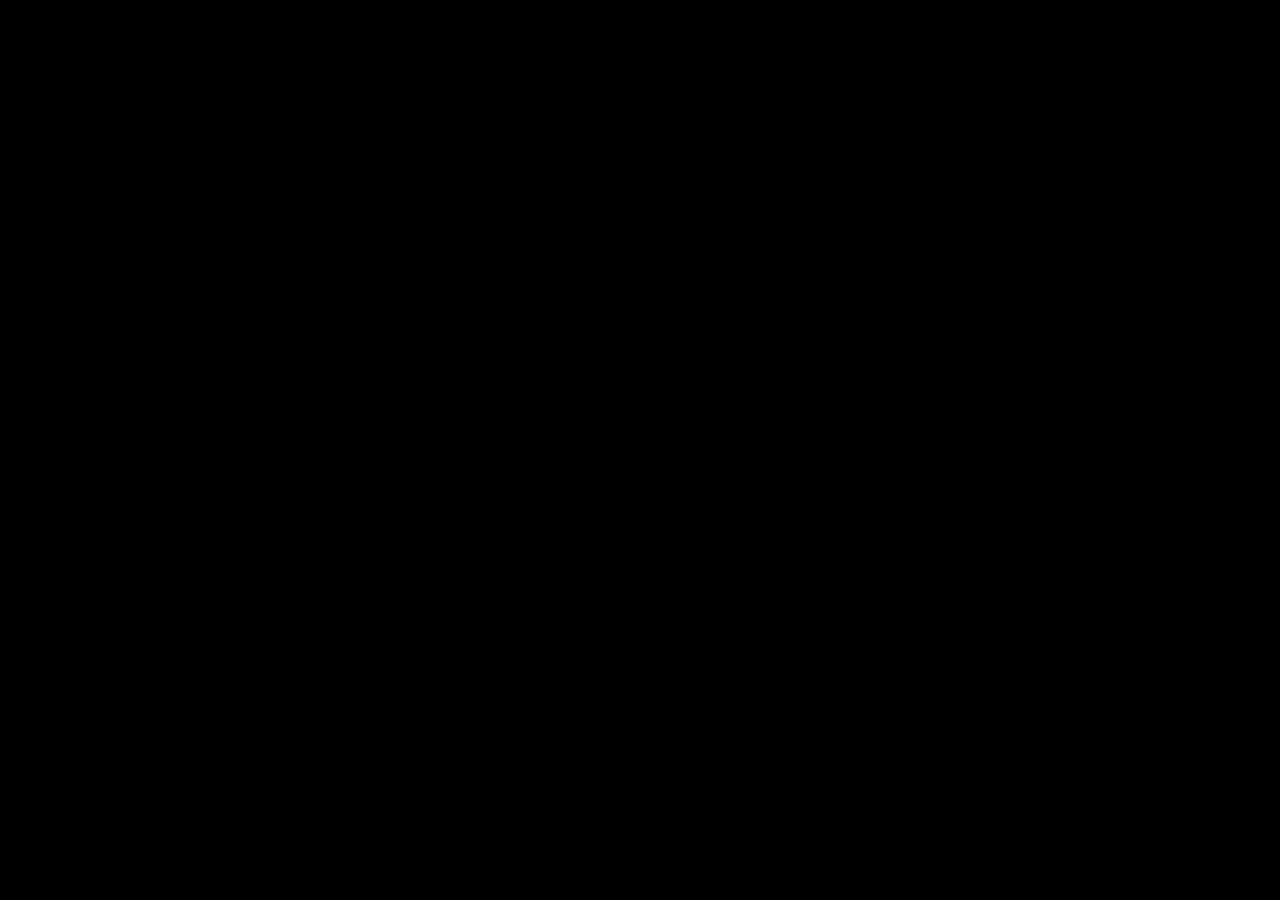
==== index.html @ b110f265 "Número de cartas certo" ====
<!DOCTYPE html>
<html lang="pt-br">
<head>
    <meta charset="UTF-8">
    <meta http-equiv="X-UA-Compatible" content="IE=edge">
    <meta name="viewport" content="width=device-width, initial-scale=1.0">
    <link rel="stylesheet" href="reset.css">
    <link rel="stylesheet" href="estilos.css">
    <title>Document</title>
</head>
<body>
    



    <script src="scripts.js"></script>
</body>
</html>
---- estilos.css ----
body {
    background-color: black;
}
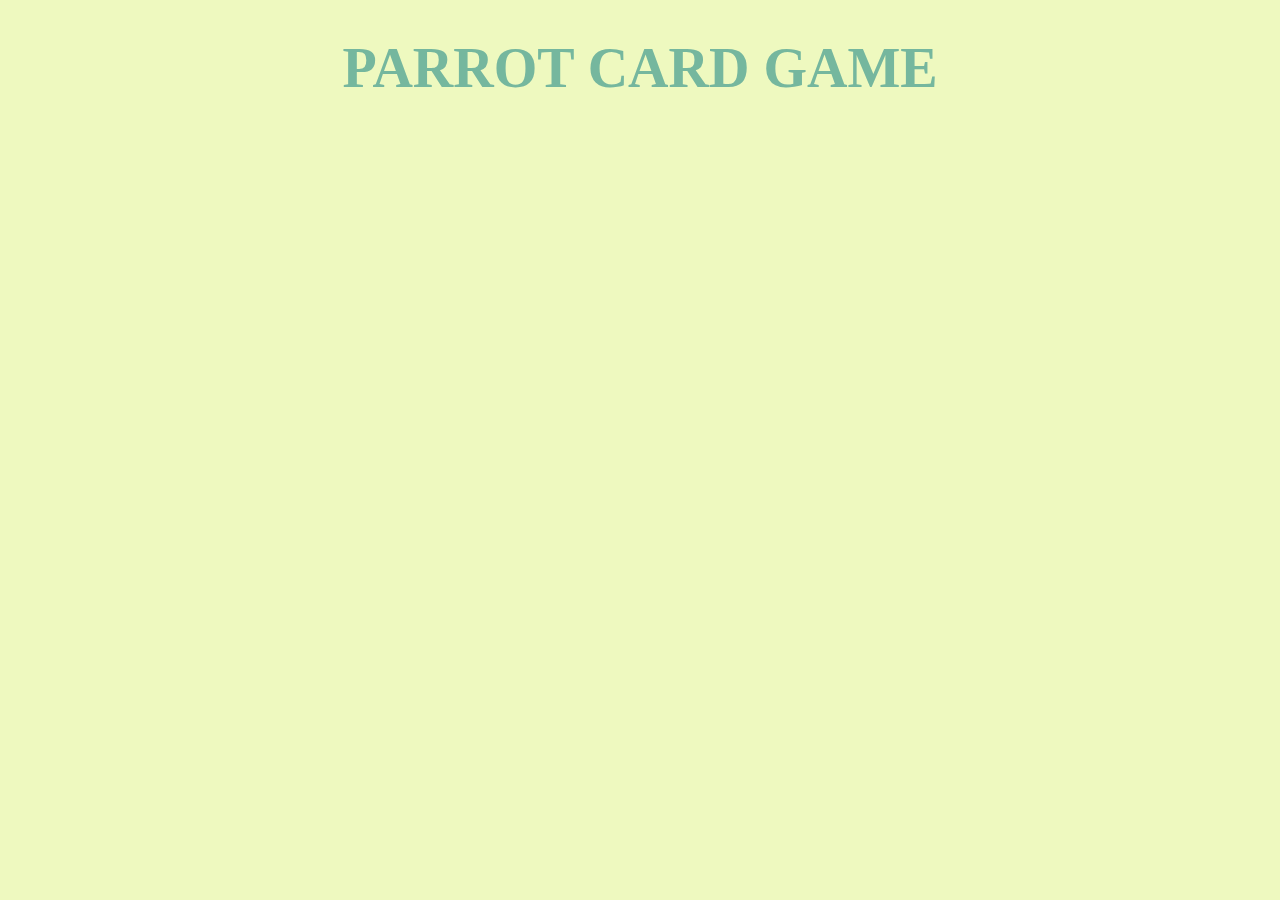
==== commit 4890ac35: "Adicionar cartas" ====
--- a/index.html
+++ b/index.html
@@ -10,6 +10,19 @@
 </head>
 <body>
     
+    
+
+    <div class="container">
+        <div class="topo">
+            <div>PARROT CARD GAME</div>
+        </div>
+        
+        <div class="cartas">
+            
+            
+
+        </div>
+    </div>
 
 
 
--- a/estilos.css
+++ b/estilos.css
@@ -1,3 +1,91 @@
 body {
-    background-color: black;
-}+    background-color: #EEF9BF;
+}
+
+
+.container {
+    display: block;
+    align-items: center;
+    justify-content: center;
+    width: 1110px;
+    margin: 0 auto;
+}
+
+.topo {
+    display: flex;
+    align-items: center;
+    justify-content: center;
+    font-size: 56px;
+    font-weight: 700;
+    color: #75B79E;
+    margin: 40px 0 30px 0; 
+}
+
+.cartas {
+    display: flex;
+    flex-wrap: wrap;
+    align-items: center;
+    justify-content: center;
+    width: 100%;
+}
+
+.cartaVirada {
+    display: flex;
+    align-items: center;
+    justify-content: center;
+    width: 117px;
+    height: 146px;
+    border-radius: 5px;
+    background-color: #A7E9AF;
+    border: 1px solid #99CEA8;
+    margin: 34px;
+}
+
+.cartaVirada img {
+    width: 100px;
+    height: 100px;
+}
+
+
+
+
+
+
+
+
+
+
+
+
+
+
+
+
+
+
+
+@media only screen and (max-width: 600px) {
+
+    .container {
+        display: block;
+        width: 100%;
+    }
+
+    .cartas {
+        display: block;
+    }
+
+    .cartaVirada {
+        margin: 34px auto;
+    }
+
+    
+        
+    
+
+    .topo {
+        font-size: 36px;
+        text-align: center;
+    }
+
+}
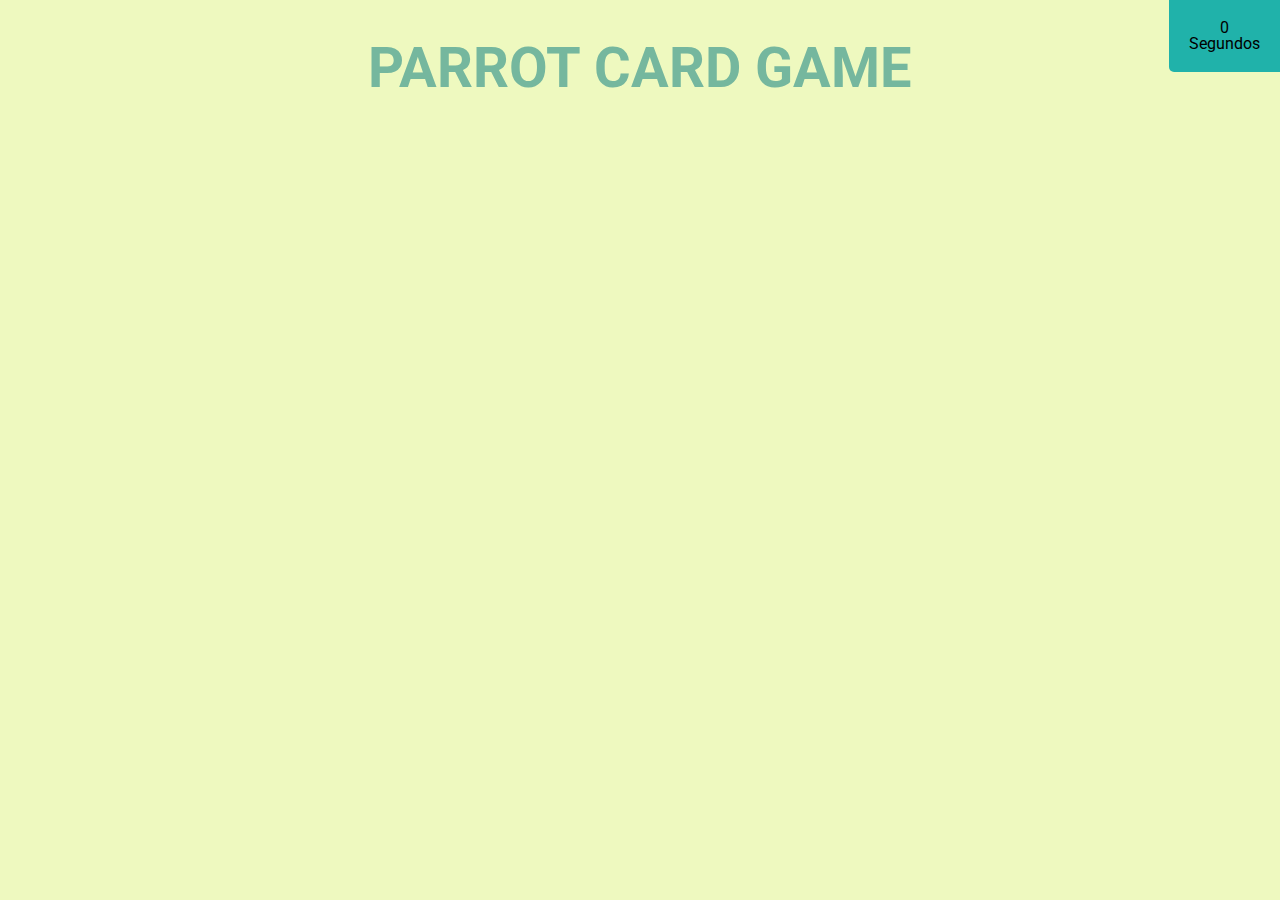
==== commit 4b8d7c44: "Pronto" ====
--- a/index.html
+++ b/index.html
@@ -6,25 +6,25 @@
     <meta name="viewport" content="width=device-width, initial-scale=1.0">
     <link rel="stylesheet" href="reset.css">
     <link rel="stylesheet" href="estilos.css">
-    <title>Document</title>
+    <title>Parrot Card Game</title>
 </head>
 <body>
     
-    
-
     <div class="container">
         <div class="topo">
             <div>PARROT CARD GAME</div>
         </div>
+        <div class="conteudoCartas">
         
-        <div class="cartas">
-            
-            
-
         </div>
     </div>
 
-
+    <div class="caixaContador">
+        <div class="contador">
+          0
+        </div>
+        <div class="rotulo">Segundos</div>
+      </div>
 
     <script src="scripts.js"></script>
 </body>
--- a/estilos.css
+++ b/estilos.css
@@ -1,5 +1,8 @@
+@import url('https://fonts.googleapis.com/css2?family=Roboto:ital,wght@0,100;0,300;0,400;0,500;0,700;0,900;1,100;1,300;1,400;1,700;1,900&display=swap');
+
 body {
     background-color: #EEF9BF;
+    font-family: 'Roboto', sans-serif;
 }
 
 
@@ -21,15 +24,37 @@
     margin: 40px 0 30px 0; 
 }
 
+.conteudoCartas {
+    display: flex;
+    flex-wrap: wrap;
+    align-items: center;
+    justify-content: center;
+}
+
+.conteudoCartas .cartas{
+    margin: 34px;
+}
+
 .cartas {
     display: flex;
     flex-wrap: wrap;
     align-items: center;
     justify-content: center;
-    width: 100%;
+    width: 117px;
+    height: 146px;
 }
 
-.cartaVirada {
+.cartaFlip {
+    position: relative;
+    width: 117px;
+    height: 146px;
+    text-align: center;
+    transition: transform 0.8s;
+    transform-style: preserve-3d;
+}
+
+.cartaCostas, .cartaFrente {
+    position: absolute;
     display: flex;
     align-items: center;
     justify-content: center;
@@ -38,31 +63,36 @@
     border-radius: 5px;
     background-color: #A7E9AF;
     border: 1px solid #99CEA8;
-    margin: 34px;
+    -webkit-backface-visibility: hidden; /* Safari */
+    backface-visibility: hidden;
 }
 
-.cartaVirada img {
+.flip{
+    transform: rotateY(180deg);
+}
+
+.flipOk{
+    transform: rotateY(180deg);
+}
+
+.cartaCostas img, .cartaFrente img {
     width: 100px;
     height: 100px;
 }
 
+.cartaFrente {
+    transform: rotateY(180deg);
+}
 
-
-
-
-
-
-
-
-
-
-
-
-
-
-
-
-
+.caixaContador {
+    position: fixed;
+    right: 0;
+    top: 0;
+    background-color: lightseagreen;
+    padding: 20px;
+    border-radius: 0 0 0 5px;
+    text-align: center;
+  }
 
 @media only screen and (max-width: 600px) {
 
@@ -71,21 +101,26 @@
         width: 100%;
     }
 
-    .cartas {
+    .conteudoCartas {
         display: block;
+        align-items: center;
+        justify-content: center;
     }
-
-    .cartaVirada {
+    
+    .conteudoCartas .cartas {
         margin: 34px auto;
     }
-
-    
-        
-    
 
     .topo {
         font-size: 36px;
         text-align: center;
     }
 
+    .caixaContador {
+        top: 50%;
+        border-radius: 5px 0 0 5px;
+        padding: 5px;
+    }
+
+
 }
